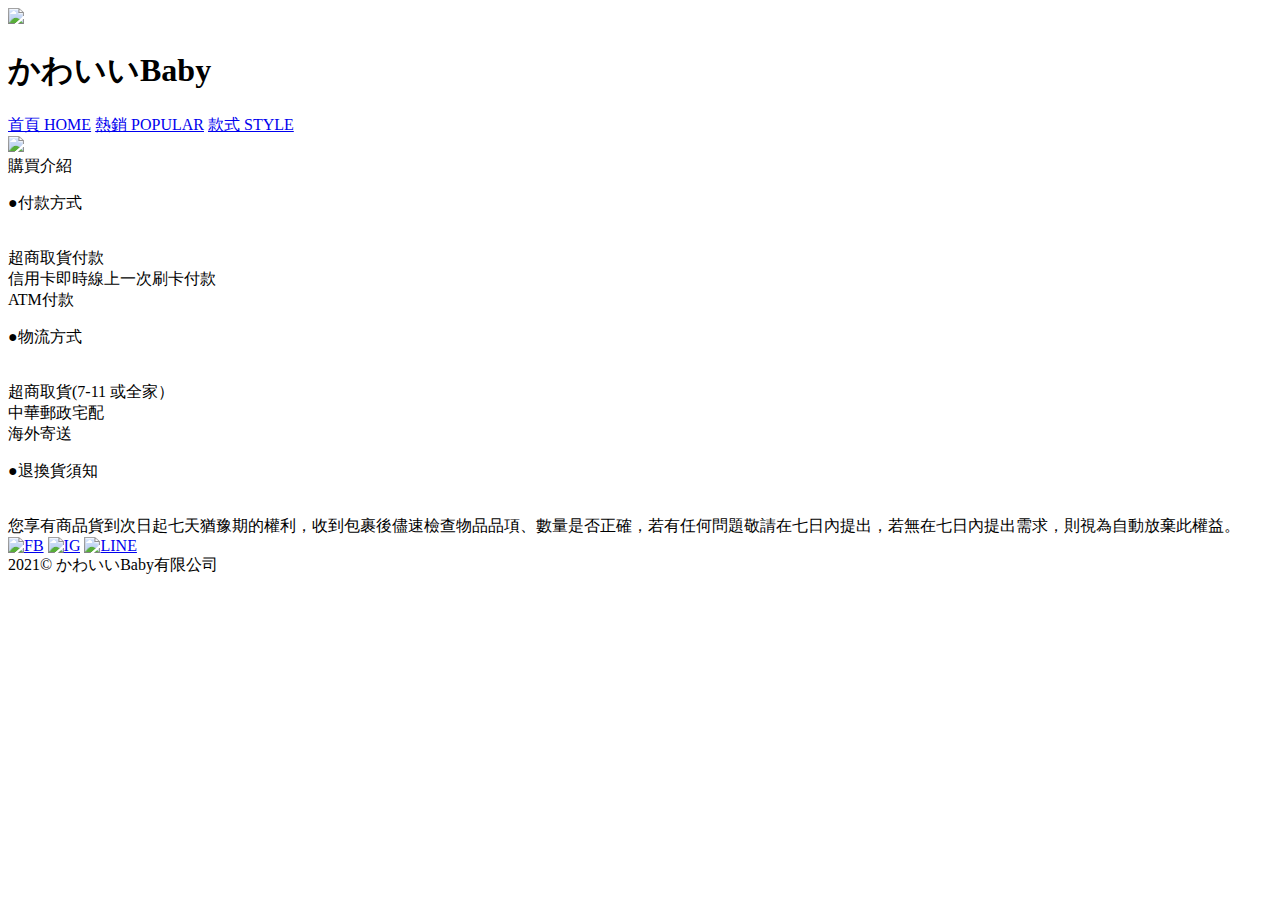
==== index.html @ 99f5e0c2 "Add files via upload" ====
<!DOCTYPE html>
<html lang="en">
<head>
    <meta charset="UTF-8"/>
    <link rel="stylesheet" href="css/style.css">
    <link rel="stylesheet" href="https://necolas.github.io/normalize.css/">
    <title>かわいいBaby</title>
   
</head>

<body>
    <div class="container">

        <header>
            <img src="image/寶寶標誌.png" class="logo">
            <h1 class="title1">かわいいBaby</h1>
     
          
        </header>

        <nav>
            <div clss="line"></div>
            <a class="nav-word" href="index.html">首頁 HOME</a>
            <a class="nav-word"  href="popular.html">熱銷 POPULAR</a>
            <a class="nav-word" href="design.html">款式 STYLE</a>
           
        </nav>

        <div class="command">
            <img src="image/推薦.jpg" class="img-command" width="940px">
        </div>
        
            <div class="box-b">
                <div class="box"> 
                    <a class="title">購買介紹</a> 
                        
                        <li class="content-a"><p>●付款方式</p><br>超商取貨付款<br>信用卡即時線上一次刷卡付款<br>ATM付款</li>
                        <li class="content-a"><p>●物流方式</p><br>超商取貨(7-11 或全家）<br>中華郵政宅配<br>海外寄送</li>
                        <li class="content-a"><p>●退換貨須知</p><br> 您享有商品貨到次日起七天猶豫期的權利，收到包裹後儘速檢查物品品項、數量是否正確，若有任何問題敬請在七日內提出，若無在七日內提出需求，則視為自動放棄此權益。</li>
                       
                </div>
               
            </div>    
                <div class="socail">
                <a href="https://www.facebook.com/" target="_blank"><img src="image/FB-ICON.png" alt="FB" width="100px" height="100px"></a>
                <a href="https://www.instagram.com/" target="_blank"><img src="image/instagram.png" alt="IG" width="100px" height="100px"></a>
                <a href="https://page.line.me/583mkpvl?openQrModal=true" target="_blank"><img src="image/1417101.png" alt="LINE" width="100px" height="100px"></a>
                </div>  
                

    </div>
    <footer>2021© かわいいBaby有限公司</footer>

</body>

</html>
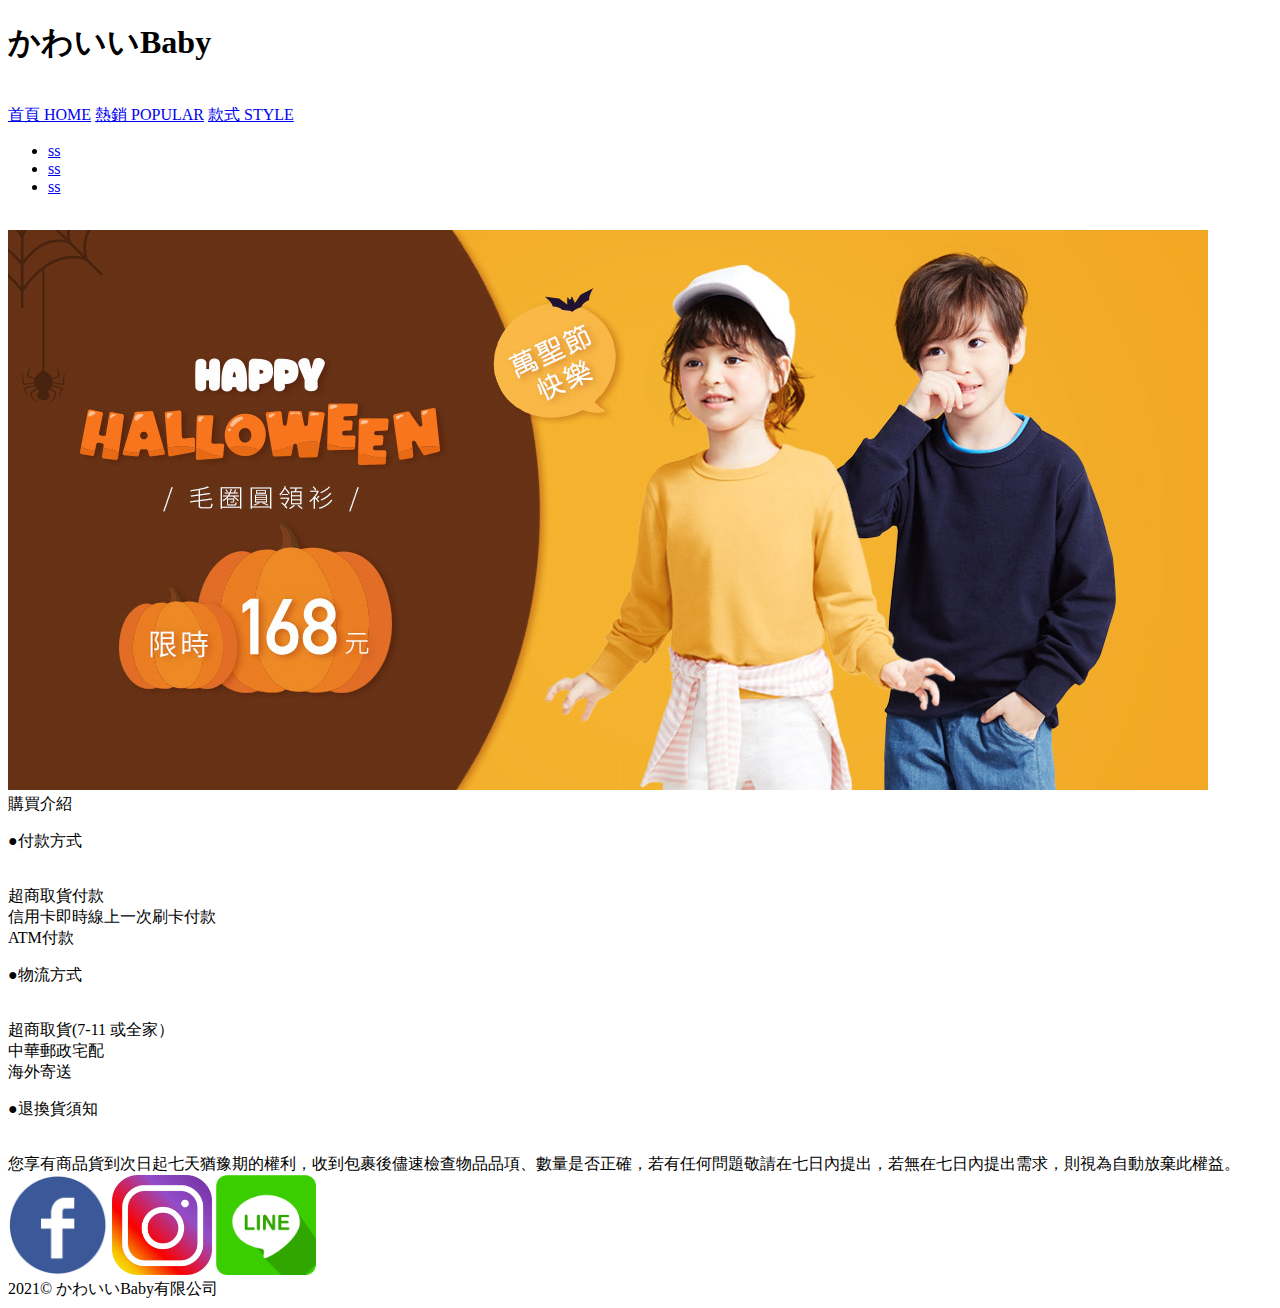
==== commit f2bb7998: "Update index.html" ====
--- a/index.html
+++ b/index.html
@@ -1,8 +1,10 @@
 <!DOCTYPE html>
 <html lang="en">
 <head>
-    <meta charset="UTF-8"/>
-    <link rel="stylesheet" href="css/style.css">
+    <meta charset="UTF-8">
+    <meta http-equiv="X-UA-Compatible" content="IE=edge">
+    <meta name="viewport" content="width=device-width, initial-scale=1.0">
+    <link rel="stylesheet" href="./css/style.css">
     <link rel="stylesheet" href="https://necolas.github.io/normalize.css/">
     <title>かわいいBaby</title>
    
@@ -12,22 +14,22 @@
     <div class="container">
 
         <header>
-            <img src="image/寶寶標誌.png" class="logo">
-            <h1 class="title1">かわいいBaby</h1>
-     
-          
+            <h1>かわいいBaby</h1>          
         </header>
-
+        <div class="line"></div><br>
         <nav>
-            <div clss="line"></div>
             <a class="nav-word" href="index.html">首頁 HOME</a>
             <a class="nav-word"  href="popular.html">熱銷 POPULAR</a>
             <a class="nav-word" href="design.html">款式 STYLE</a>
-           
+            <ul class="nav-sublist">
+                <li class="nav-list-item"><a href="#" class="nav-list-item-link">ss</li>
+                <li class="nav-list-item"><a href="#" class="nav-list-item-link">ss</li>
+                <li class="nav-list-item"><a href="#" class="nav-list-item-link">ss</li>
+            </ul>
         </nav>
-
+        <div class="line"></div><br>
         <div class="command">
-            <img src="image/推薦.jpg" class="img-command" width="940px">
+            <img src="image/推薦.jpg" class="img-command">
         </div>
         
             <div class="box-b">
@@ -53,4 +55,4 @@
 
 </body>
 
-</html>+</html>
